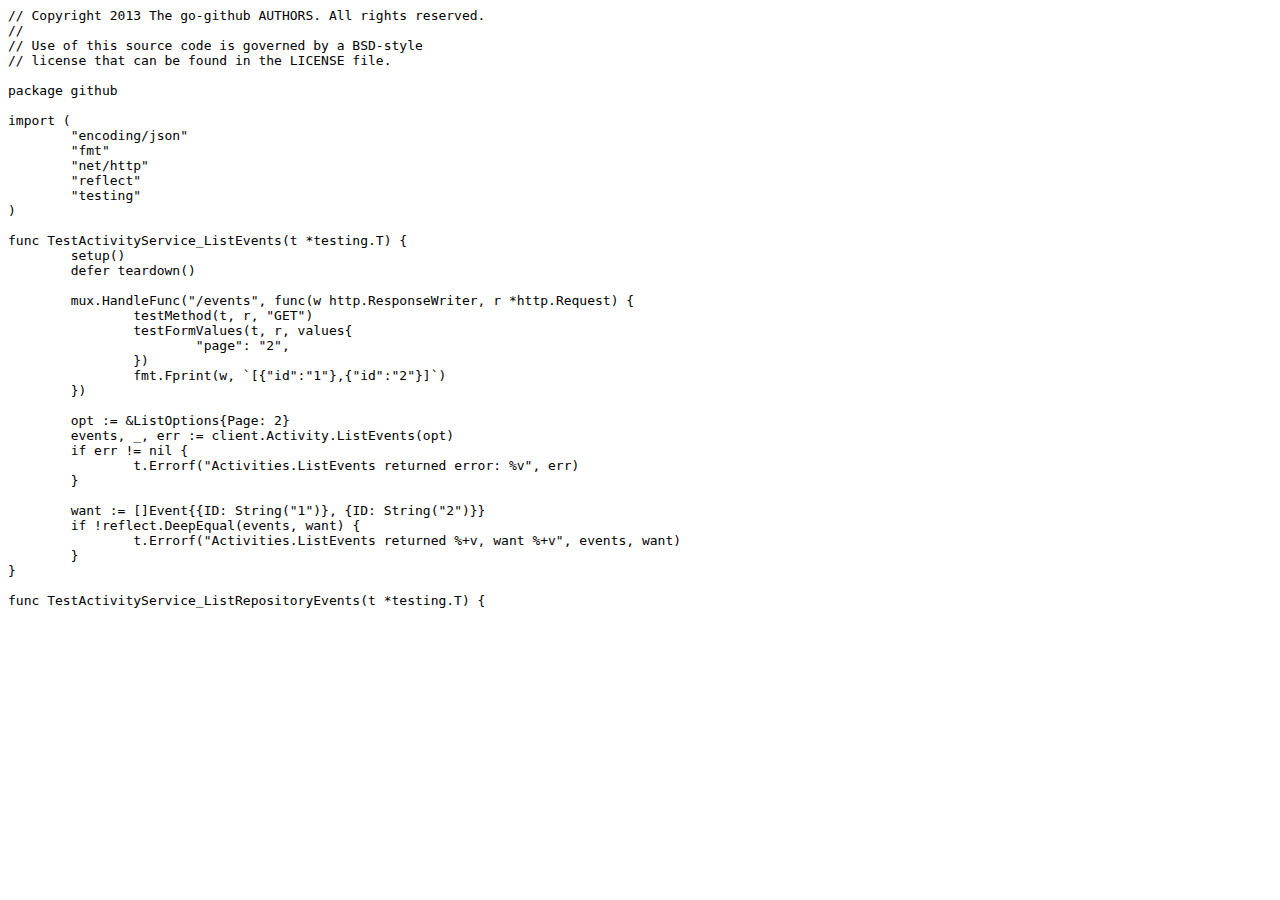
==== static/game.html @ 17667fa4 "Parse code from pre-text." ====
<html>
	<head>
		<title>test</title>
		<script src="https://google-code-prettify.googlecode.com/svn/loader/run_prettify.js"></script>
		<script src="js/core.js"></script>
	</head>
	<body>
<pre class="prettyprint lang-go" id="code">
// Copyright 2013 The go-github AUTHORS. All rights reserved.
//
// Use of this source code is governed by a BSD-style
// license that can be found in the LICENSE file.

package github

import (
	"encoding/json"
	"fmt"
	"net/http"
	"reflect"
	"testing"
)

func TestActivityService_ListEvents(t *testing.T) {
	setup()
	defer teardown()

	mux.HandleFunc("/events", func(w http.ResponseWriter, r *http.Request) {
		testMethod(t, r, "GET")
		testFormValues(t, r, values{
			"page": "2",
		})
		fmt.Fprint(w, `[{"id":"1"},{"id":"2"}]`)
	})

	opt := &ListOptions{Page: 2}
	events, _, err := client.Activity.ListEvents(opt)
	if err != nil {
		t.Errorf("Activities.ListEvents returned error: %v", err)
	}

	want := []Event{{ID: String("1")}, {ID: String("2")}}
	if !reflect.DeepEqual(events, want) {
		t.Errorf("Activities.ListEvents returned %+v, want %+v", events, want)
	}
}

func TestActivityService_ListRepositoryEvents(t *testing.T) {
</pre>
	</body>
</html>
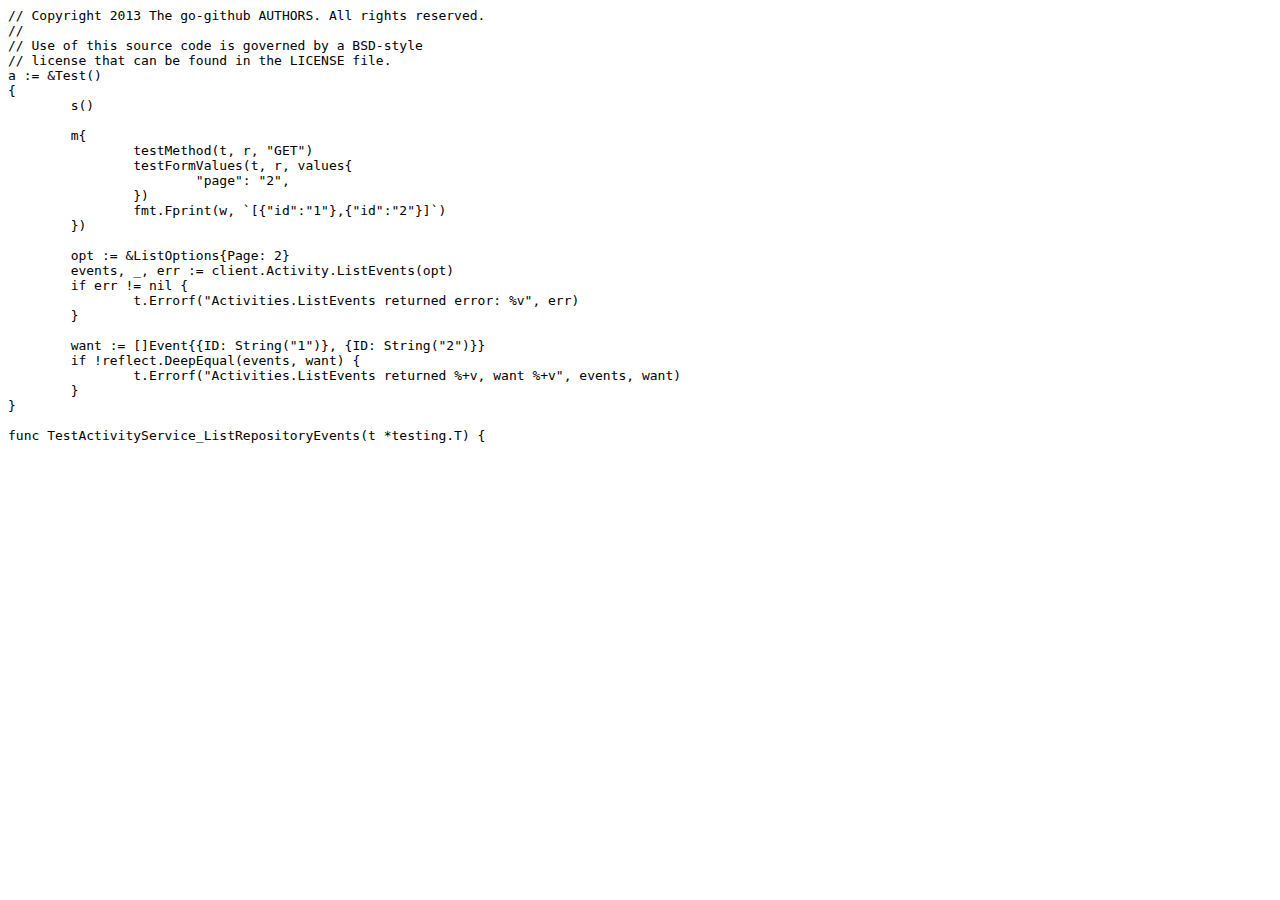
==== commit c683ea97: "Conner cases for client side;" ====
--- a/static/game.html
+++ b/static/game.html
@@ -10,22 +10,11 @@
 //
 // Use of this source code is governed by a BSD-style
 // license that can be found in the LICENSE file.
+a := &Test()
+{
+	s()
 
-package github
-
-import (
-	"encoding/json"
-	"fmt"
-	"net/http"
-	"reflect"
-	"testing"
-)
-
-func TestActivityService_ListEvents(t *testing.T) {
-	setup()
-	defer teardown()
-
-	mux.HandleFunc("/events", func(w http.ResponseWriter, r *http.Request) {
+	m{
 		testMethod(t, r, "GET")
 		testFormValues(t, r, values{
 			"page": "2",
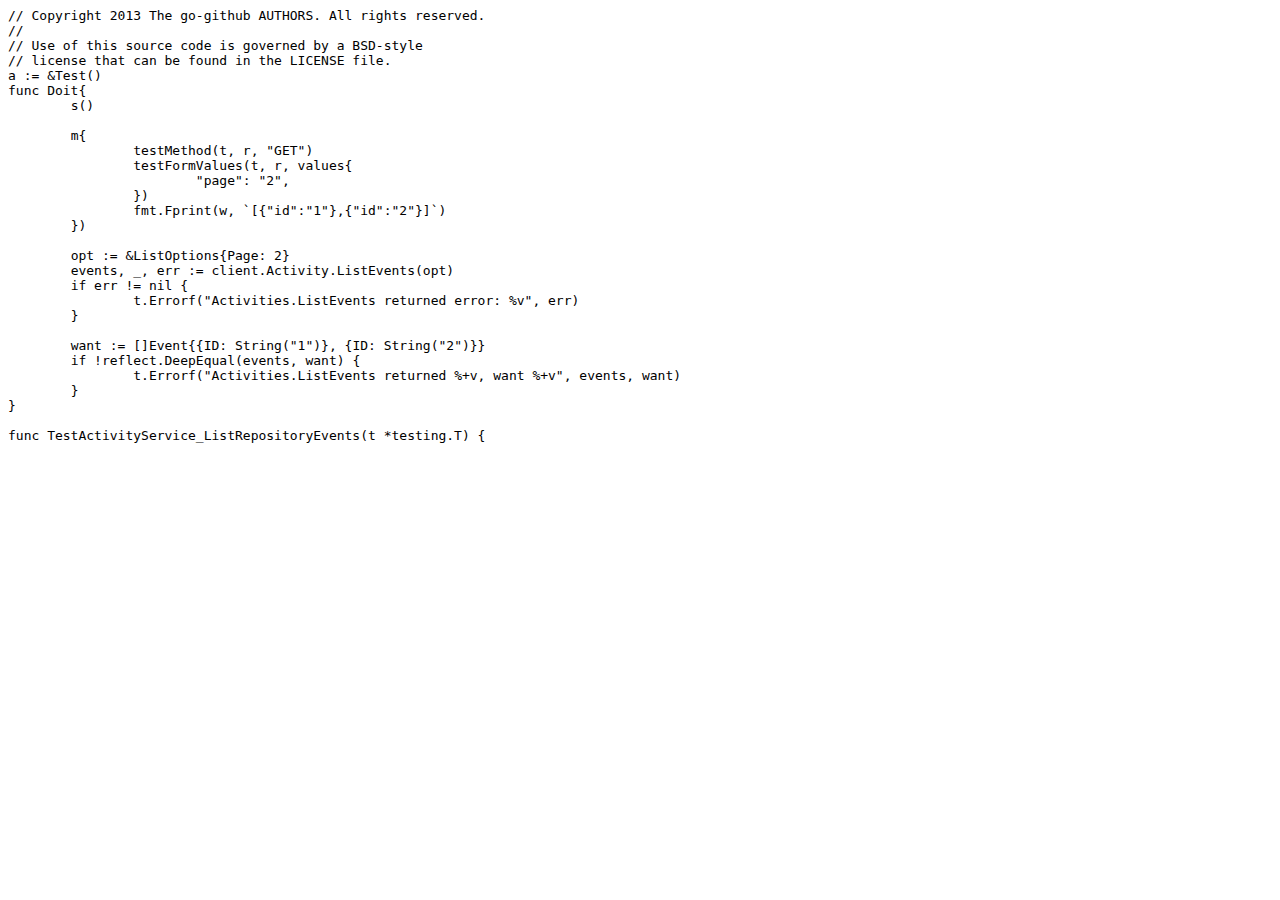
==== commit a4ec35a2: "Merge branch 'master' of github.com:gophergala/melted_brains" ====
--- a/static/game.html
+++ b/static/game.html
@@ -2,6 +2,7 @@
 	<head>
 		<title>test</title>
 		<script src="https://google-code-prettify.googlecode.com/svn/loader/run_prettify.js"></script>
+		<link rel="stylesheet" type="text/css" href="css/style.css">
 		<script src="js/core.js"></script>
 	</head>
 	<body>
@@ -11,7 +12,7 @@
 // Use of this source code is governed by a BSD-style
 // license that can be found in the LICENSE file.
 a := &Test()
-{
+func Doit{
 	s()
 
 	m{
--- a/static/css/style.css
+++ b/static/css/style.css
@@ -0,0 +1,26 @@
+.arc {
+  color: gray;
+}
+
+.carret {
+  padding: 0;
+  margin: 0;
+  color: black;
+  width: 1px;
+  height: inherit;
+  border-left: 1px solid black;
+}
+.blink {
+  animation: blink 1s steps(2, start) infinite;
+  -webkit-animation: blink 1s steps(2, start) infinite;
+}
+@keyframes blink {
+  to {
+    visibility: hidden;
+  }
+}
+@-webkit-keyframes blink {
+  to {
+    visibility: hidden;
+  }
+}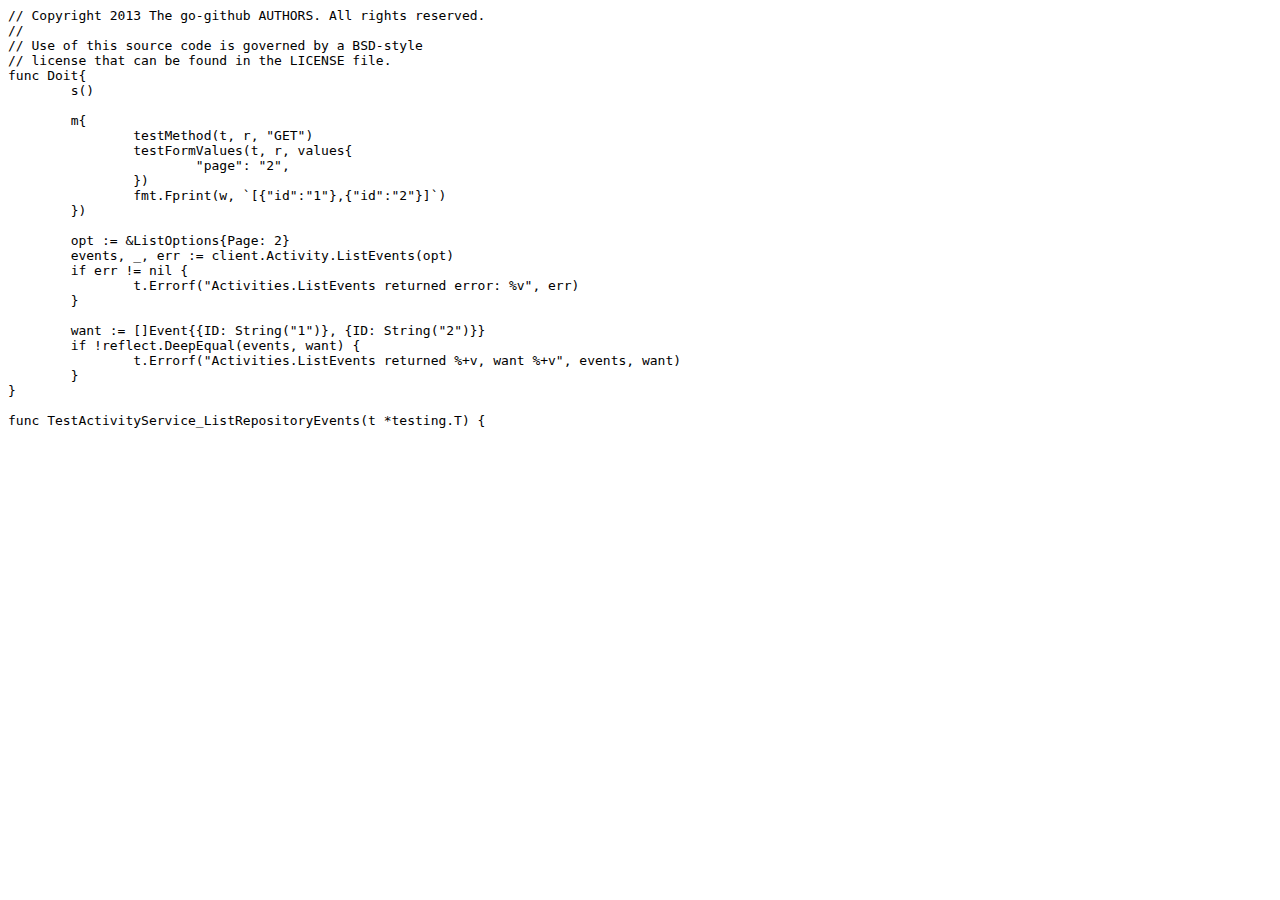
==== commit 9783249a: "Buryatian code integrated." ====
--- a/static/game.html
+++ b/static/game.html
@@ -11,7 +11,6 @@
 //
 // Use of this source code is governed by a BSD-style
 // license that can be found in the LICENSE file.
-a := &Test()
 func Doit{
 	s()
 
